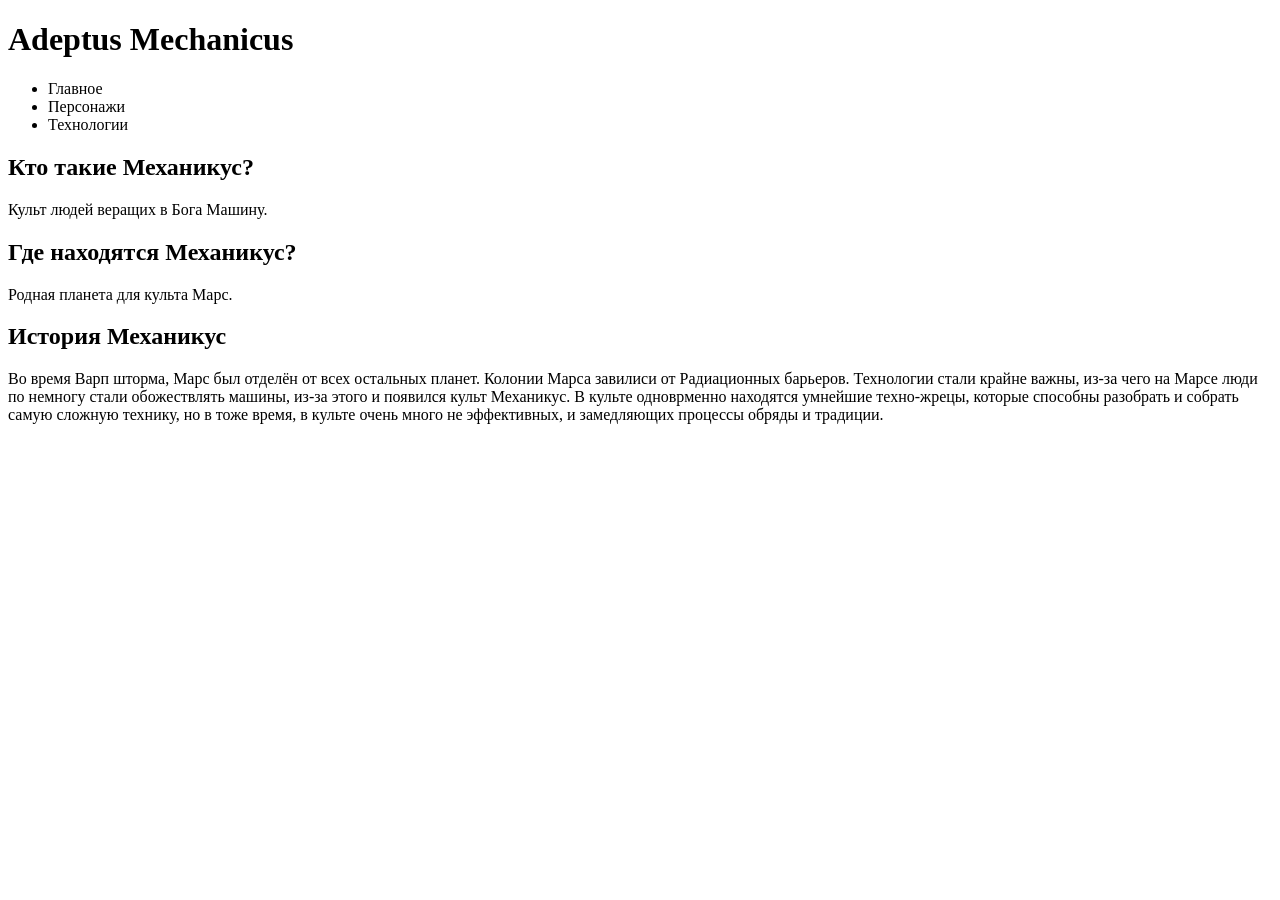
==== index.html @ 328c997e "Начало работы" ====
<!DOCTYPE html>
<html lang="en">
<head>
    <meta charset="UTF-8">
    <meta name="viewport" content="width=device-width, initial-scale=1.0">
    <title>Document</title><link rel="stylesheet" href="style.css">
</head>
<body>
    <header>
        <div class="container">
            <div class="head">
                <div class="head-top">
                    <h1>Adeptus Mechanicus</h1>
                </div>
                <div class="head-bot">
                    <ul>
                        <li>Главное</li>
                        <li>Персонажи</li>
                        <li>Технологии</li>
                    </ul>
                </div>
            </div>
        </div>
    </header>
    <main>
        <section>
            <div class="sk1">
                <div class="sk1-r">
                    <div class="sk1-r-t">
                        <h1>Кто такие Механикус?</h1>
                        <p>Культ людей веращих в Бога Машину.</p>
                    </div>
                </div>
                <div class="sk1-l">
                    <div class="sk1-l-t">
                        <h1>Где находятся Механикус?</h1>
                        <p>Родная планета для культа Марс.</p>
                    </div>
                </div>
            </div>
        </section>
        <section>
            <div class="sk2">
                <div class="sk2-h">
                    <h1>История Механикус</h1>
                    <p>Во время Варп шторма, Марс был отделён от всех остальных планет. Колонии Марса завилиси от Радиационных барьеров. Технологии стали крайне важны, из-за чего на Марсе люди по немногу стали обожествлять машины, из-за этого и появился культ Механикус. В культе одноврменно находятся умнейшие техно-жрецы, которые способны разобрать и собрать самую сложную технику, но в тоже время, в культе очень много не эффективных, и замедляющих процессы обряды и традиции.</p>
                </div>
            </div>
        </section>
        <section></section>
    </main>
    <footer></footer>
</body>
</html>
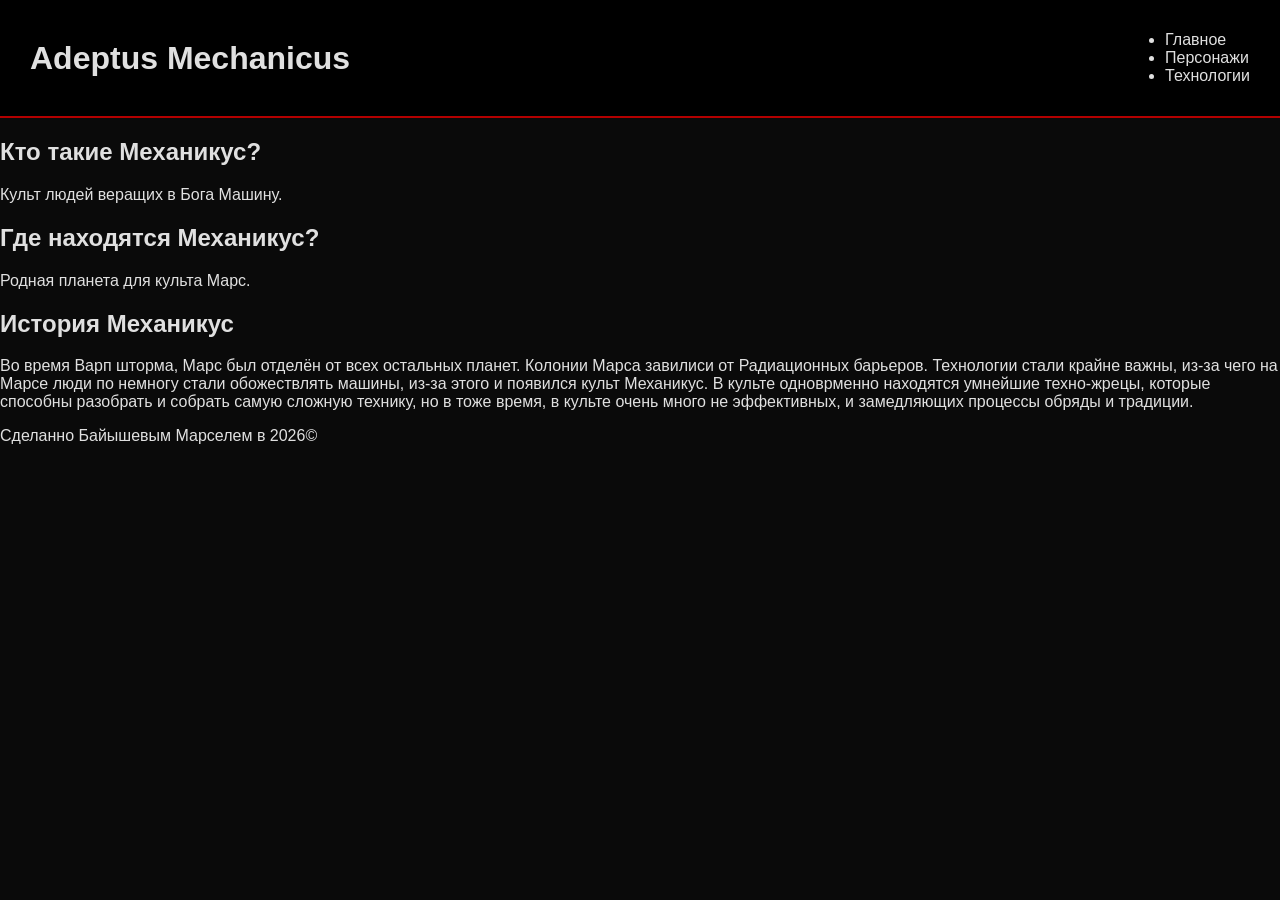
==== commit b0ff447e: "Был добавлен первый стиль" ====
--- a/index.html
+++ b/index.html
@@ -47,8 +47,11 @@
                 </div>
             </div>
         </section>
-        <section></section>
     </main>
-    <footer></footer>
+    <footer>
+        <div class="foot">
+            <p>Сделанно Байышевым Марселем в 2026©</p>
+        </div>
+    </footer>
 </body>
 </html>
--- a/style.css
+++ b/style.css
@@ -0,0 +1,15 @@
+body {
+    margin: 0;
+    font-family: Arial, sans-serif;
+    background-color: #0a0a0a;
+    color: #e0e0e0;
+}
+
+.head {
+    display: flex;
+    justify-content: space-between;
+    align-items: center;
+    padding: 15px 30px;
+    background: #000;
+    border-bottom: 2px solid #b30000;
+}
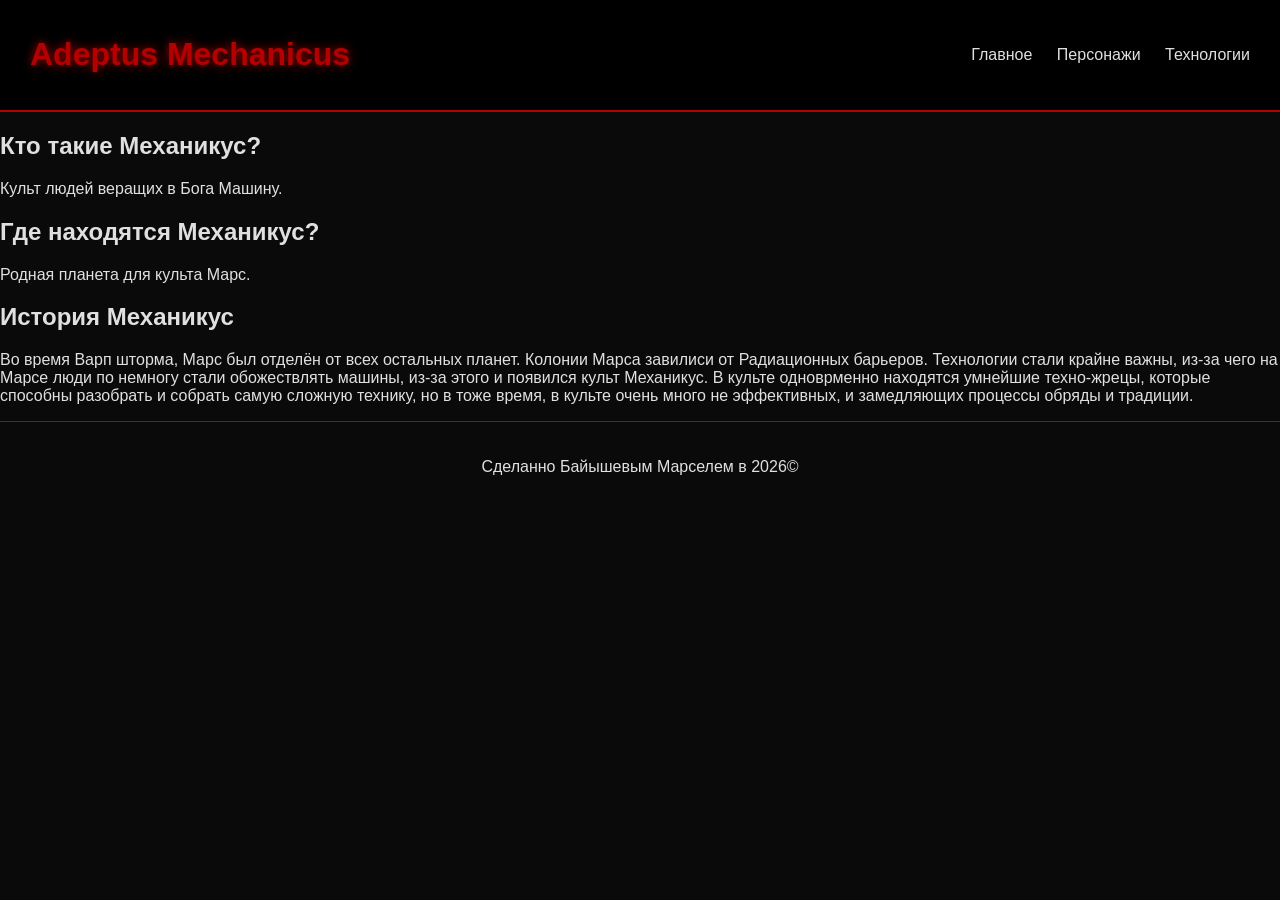
==== commit 35d7a80e: "Почти готова первая страница" ====
--- a/index.html
+++ b/index.html
@@ -1,10 +1,13 @@
 <!DOCTYPE html>
 <html lang="en">
+
 <head>
     <meta charset="UTF-8">
     <meta name="viewport" content="width=device-width, initial-scale=1.0">
-    <title>Document</title><link rel="stylesheet" href="style.css">
+    <title>Document</title>
+    <link rel="stylesheet" href="style.css">
 </head>
+
 <body>
     <header>
         <div class="container">
@@ -13,11 +16,11 @@
                     <h1>Adeptus Mechanicus</h1>
                 </div>
                 <div class="head-bot">
-                    <ul>
-                        <li>Главное</li>
-                        <li>Персонажи</li>
-                        <li>Технологии</li>
-                    </ul>
+                    <nav>
+                        <a href="">Главное</a>
+                        <a href="">Персонажи</a>
+                        <a href="">Технологии</a>
+                    </nav>
                 </div>
             </div>
         </div>
@@ -43,7 +46,11 @@
             <div class="sk2">
                 <div class="sk2-h">
                     <h1>История Механикус</h1>
-                    <p>Во время Варп шторма, Марс был отделён от всех остальных планет. Колонии Марса завилиси от Радиационных барьеров. Технологии стали крайне важны, из-за чего на Марсе люди по немногу стали обожествлять машины, из-за этого и появился культ Механикус. В культе одноврменно находятся умнейшие техно-жрецы, которые способны разобрать и собрать самую сложную технику, но в тоже время, в культе очень много не эффективных, и замедляющих процессы обряды и традиции.</p>
+                    <p>Во время Варп шторма, Марс был отделён от всех остальных планет. Колонии Марса завилиси от
+                        Радиационных барьеров. Технологии стали крайне важны, из-за чего на Марсе люди по немногу стали
+                        обожествлять машины, из-за этого и появился культ Механикус. В культе одноврменно находятся
+                        умнейшие техно-жрецы, которые способны разобрать и собрать самую сложную технику, но в тоже
+                        время, в культе очень много не эффективных, и замедляющих процессы обряды и традиции.</p>
                 </div>
             </div>
         </section>
@@ -54,4 +61,5 @@
         </div>
     </footer>
 </body>
+
 </html>
--- a/style.css
+++ b/style.css
@@ -12,4 +12,26 @@
     padding: 15px 30px;
     background: #000;
     border-bottom: 2px solid #b30000;
+}
+
+.head h1 {
+    color: #b30000;
+    text-shadow: 0 0 10px #b30000;
+}
+
+
+nav a {
+    color: #e0e0e0;
+    margin-left: 20px;
+    text-decoration: none;
+}
+
+nav a:hover {
+    color: #ff3333;
+}
+
+footer {
+    text-align: center;
+    padding: 20px;
+    border-top: 1px solid #b30000;
 }
